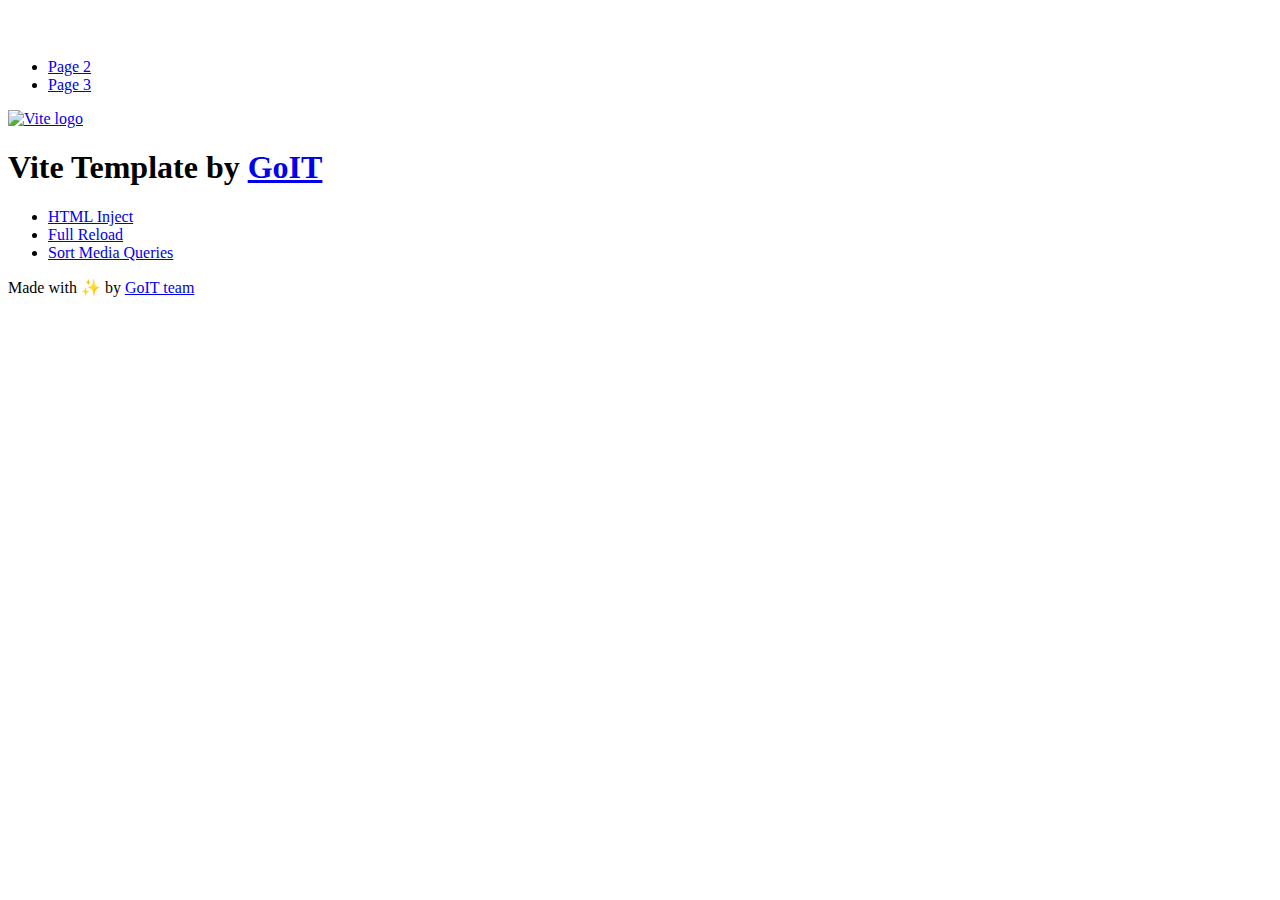
==== index.html @ 2a532bda "Deploying to gh-pages from @ Lesia-Onyshchuk/goit-js-hw-11@236d03c3cd9f83a5abe093e96e2a4442ed9dd02a " ====
<!DOCTYPE html>
<html lang="en">
  <head>
    <meta charset="UTF-8" />
    <link rel="icon" type="image/svg+xml" href="/goit-js-hw-11/favicon.svg" />
    <meta name="viewport" content="width=device-width, initial-scale=1.0" />
    <title>Vanilla App Template</title>
    <script type="module" crossorigin src="/goit-js-hw-11/index.js"></script>
    <link rel="stylesheet" crossorigin href="/goit-js-hw-11/assets/styles-DvPDDfy5.css">
  </head>
  <body>
    <header class="header">
  <div class="container">
    <nav class="nav">
      <a class="nav-logo" href="./index.html" aria-label="Site logo">
        <svg class="nav-logo-icon" width="100" height="30">
          <use href="/goit-js-hw-11/assets/sprite-E8vg0sBb.svg#logo"></use>
        </svg>
      </a>
      <ul class="nav-list">
        <li class="nav-item">
          <a class="nav-link {=$highlight-act}" href="./page-2.html">Page 2</a>
        </li>
        <li class="nav-item">
          <a class="nav-link {=$highlight-curr}" href="./page-3.html">Page 3</a>
        </li>
      </ul>
    </nav>
  </div>
</header>


    <main>
      <!-- Loads the specified .html file -->
      <section class="vite-promo">
  <div class="container">
    <div class="vite-promo-thumb">
      <a
        class="vite-promo-link"
        href="https://vitejs.dev/"
        target="_blank"
        rel="noopener noreferrer"
        aria-label="Link to Vite official website"
        title="Vite.js  build tool"
      >
        <!-- Path to images as from index.html file -->
        <img
          class="pic"
          src="/goit-js-hw-11/assets/vite-logo-9o_aqrTe.png"
          alt="Vite logo"
          width="640"
          height="640"
        />
      </a>
    </div>
    <h1 class="main-title">
      <span class="main-title-gradient">Vite</span>
      Template by
      <a
        class="main-title-link"
        href="https://github.com/goitacademy/vanilla-app-template"
        target="_blank"
        rel="noopener noreferrer"
      >
        GoIT
      </a>
    </h1>
  </div>
</section>

      <article class="badges">
  <div class="container">
    <ul class="badges-list">
      <li class="badges-item">
        <a
          class="badges-link"
          href="https://www.npmjs.com/package/vite-plugin-html-inject"
          target="_blank"
          rel="noopener noreferrer"
        >
          HTML Inject
        </a>
      </li>
      <li class="badges-item">
        <a
          class="badges-link"
          href="https://www.npmjs.com/package/vite-plugin-full-reload"
          target="_blank"
          rel="noopener noreferrer"
        >
          Full Reload
        </a>
      </li>
      <li class="badges-item">
        <a
          class="badges-link"
          href="https://www.npmjs.com/package/postcss-sort-media-queries"
          target="_blank"
          rel="noopener noreferrer"
        >
          Sort Media Queries
        </a>
      </li>
    </ul>
  </div>
</article>

    </main>

    <footer class="footer">
  <div class="container">
    <p class="footer-desc">
      Made with ✨ by
      <a
        class="footer-link"
        href="https://goit.global/ua/"
        target="_blank"
        rel="noopener noreferrer"
      >
        GoIT team
      </a>
    </p>
  </div>
</footer>


  </body>
</html>
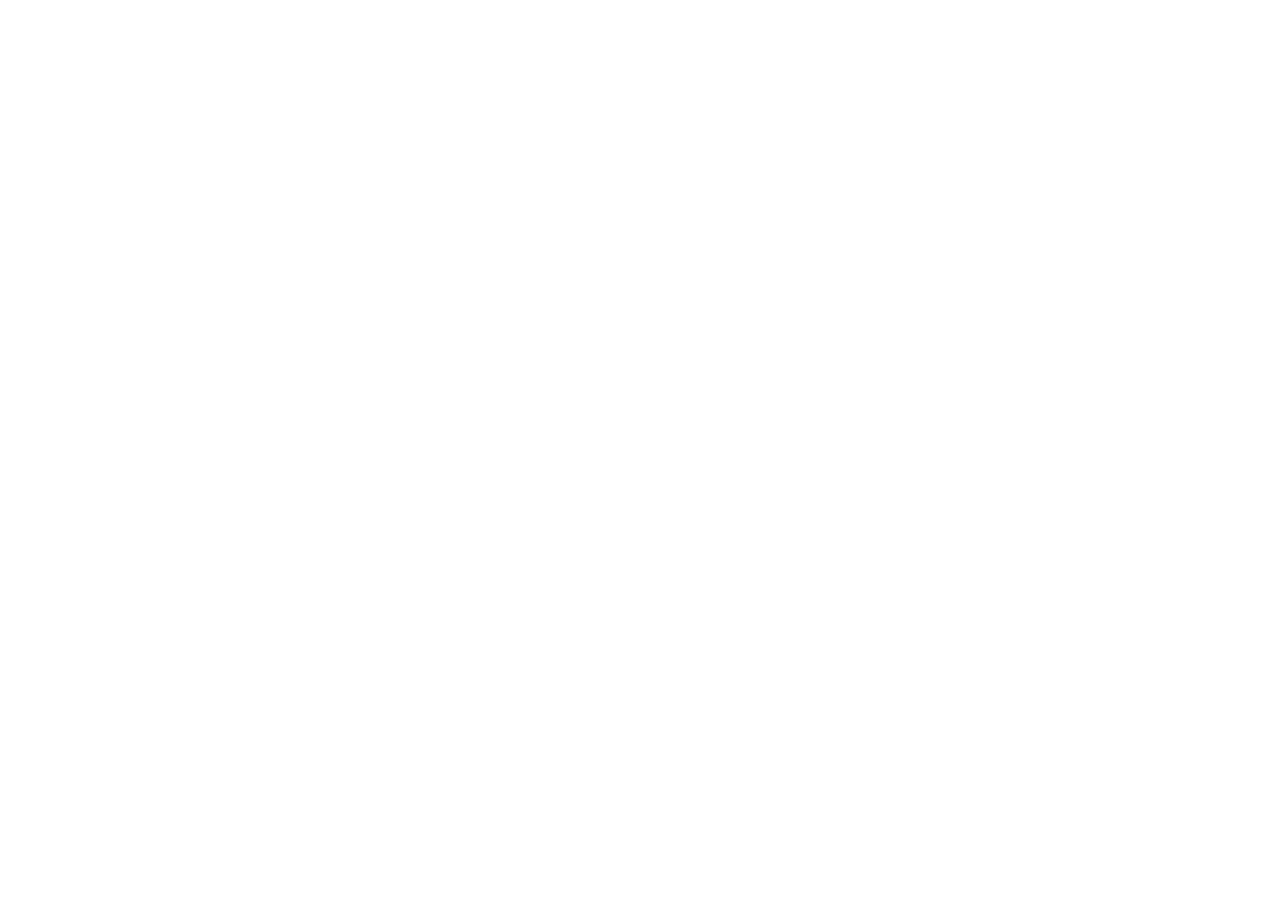
==== commit 054f2a6a: "Deploying to gh-pages from @ Lesia-Onyshchuk/goit-js-hw-11@04884ad084454f23ab453c959ecce1c338f8fad1 " ====
--- a/index.html
+++ b/index.html
@@ -2,127 +2,11 @@
 <html lang="en">
   <head>
     <meta charset="UTF-8" />
-    <link rel="icon" type="image/svg+xml" href="/goit-js-hw-11/favicon.svg" />
+    <link rel="icon" type="image/svg+xml" href="/favicon.svg" />
     <meta name="viewport" content="width=device-width, initial-scale=1.0" />
-    <title>Vanilla App Template</title>
+    <title>goit-js-hw-11</title>
     <script type="module" crossorigin src="/goit-js-hw-11/index.js"></script>
-    <link rel="stylesheet" crossorigin href="/goit-js-hw-11/assets/styles-DvPDDfy5.css">
   </head>
   <body>
-    <header class="header">
-  <div class="container">
-    <nav class="nav">
-      <a class="nav-logo" href="./index.html" aria-label="Site logo">
-        <svg class="nav-logo-icon" width="100" height="30">
-          <use href="/goit-js-hw-11/assets/sprite-E8vg0sBb.svg#logo"></use>
-        </svg>
-      </a>
-      <ul class="nav-list">
-        <li class="nav-item">
-          <a class="nav-link {=$highlight-act}" href="./page-2.html">Page 2</a>
-        </li>
-        <li class="nav-item">
-          <a class="nav-link {=$highlight-curr}" href="./page-3.html">Page 3</a>
-        </li>
-      </ul>
-    </nav>
-  </div>
-</header>
-
-
-    <main>
-      <!-- Loads the specified .html file -->
-      <section class="vite-promo">
-  <div class="container">
-    <div class="vite-promo-thumb">
-      <a
-        class="vite-promo-link"
-        href="https://vitejs.dev/"
-        target="_blank"
-        rel="noopener noreferrer"
-        aria-label="Link to Vite official website"
-        title="Vite.js  build tool"
-      >
-        <!-- Path to images as from index.html file -->
-        <img
-          class="pic"
-          src="/goit-js-hw-11/assets/vite-logo-9o_aqrTe.png"
-          alt="Vite logo"
-          width="640"
-          height="640"
-        />
-      </a>
-    </div>
-    <h1 class="main-title">
-      <span class="main-title-gradient">Vite</span>
-      Template by
-      <a
-        class="main-title-link"
-        href="https://github.com/goitacademy/vanilla-app-template"
-        target="_blank"
-        rel="noopener noreferrer"
-      >
-        GoIT
-      </a>
-    </h1>
-  </div>
-</section>
-
-      <article class="badges">
-  <div class="container">
-    <ul class="badges-list">
-      <li class="badges-item">
-        <a
-          class="badges-link"
-          href="https://www.npmjs.com/package/vite-plugin-html-inject"
-          target="_blank"
-          rel="noopener noreferrer"
-        >
-          HTML Inject
-        </a>
-      </li>
-      <li class="badges-item">
-        <a
-          class="badges-link"
-          href="https://www.npmjs.com/package/vite-plugin-full-reload"
-          target="_blank"
-          rel="noopener noreferrer"
-        >
-          Full Reload
-        </a>
-      </li>
-      <li class="badges-item">
-        <a
-          class="badges-link"
-          href="https://www.npmjs.com/package/postcss-sort-media-queries"
-          target="_blank"
-          rel="noopener noreferrer"
-        >
-          Sort Media Queries
-        </a>
-      </li>
-    </ul>
-  </div>
-</article>
-
-    </main>
-
-    <footer class="footer">
-  <div class="container">
-    <p class="footer-desc">
-      Made with ✨ by
-      <a
-        class="footer-link"
-        href="https://goit.global/ua/"
-        target="_blank"
-        rel="noopener noreferrer"
-      >
-        GoIT team
-      </a>
-    </p>
-  </div>
-</footer>
-
-
   </body>
 </html>
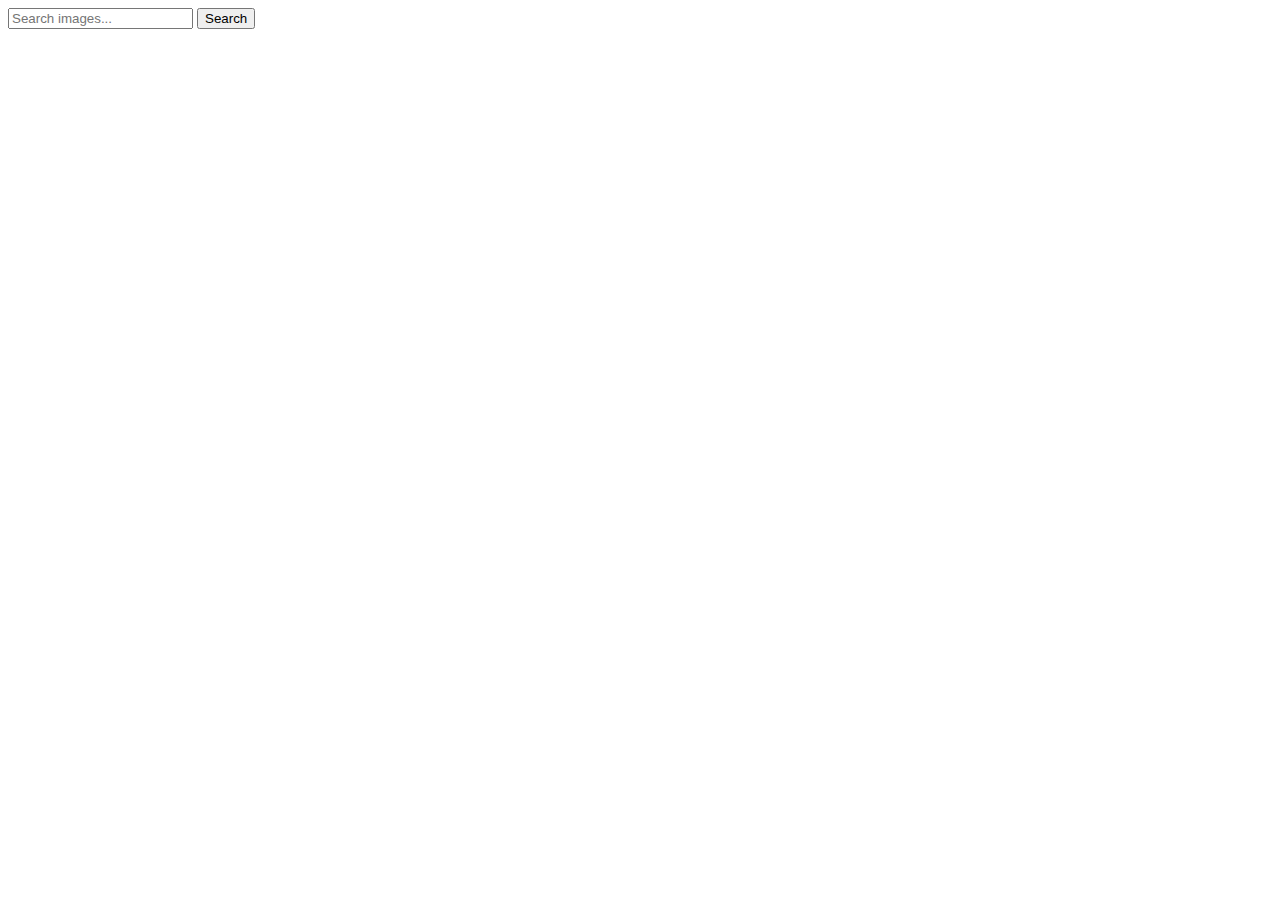
==== commit 0f05ee54: "Deploying to gh-pages from @ Lesia-Onyshchuk/goit-js-hw-11@3867564d240af9b6e47a2efcf6d9a60577682f58 " ====
--- a/index.html
+++ b/index.html
@@ -6,7 +6,19 @@
     <meta name="viewport" content="width=device-width, initial-scale=1.0" />
     <title>goit-js-hw-11</title>
     <script type="module" crossorigin src="/goit-js-hw-11/index.js"></script>
+    <link rel="modulepreload" crossorigin href="/goit-js-hw-11/assets/vendor-17o45ynk.js">
+    <link rel="stylesheet" crossorigin href="/goit-js-hw-11/assets/vendor-DumFYO8Z.css">
   </head>
   <body>
+    <form class="form">
+      <input
+        class="input"
+        type="text"
+        name="search"
+        placeholder="Search images..."
+      />
+      <button class="button">Search</button>
+    </form>
+    <ul class="gallery"></ul>
   </body>
 </html>
